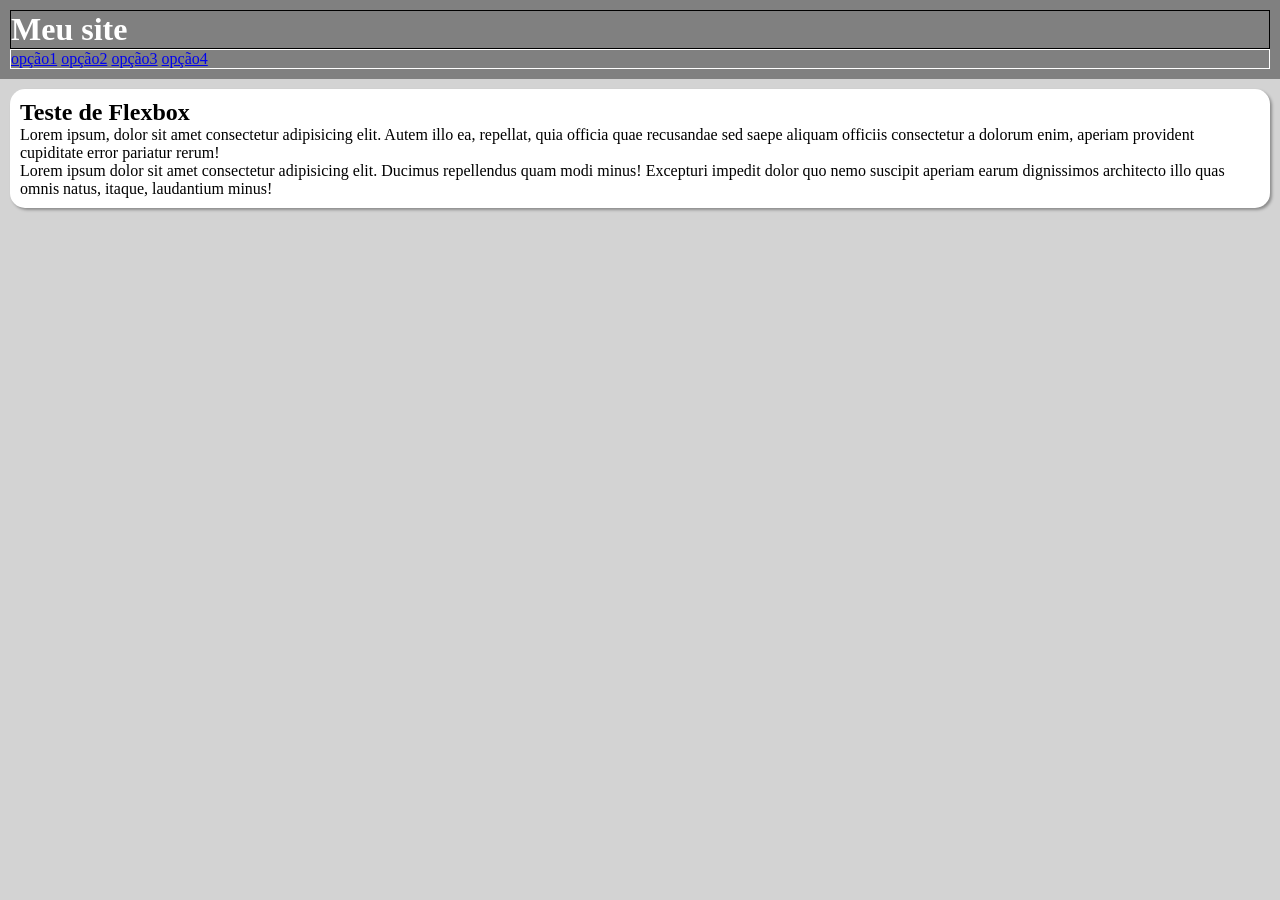
==== flexbox/flex013-menu flexbox/index.html @ 0c056301 "flexbox v4" ====
<!DOCTYPE html>
<html lang="pt">
<head>
    <meta charset="UTF-8">
    <meta name="viewport" content="width=device-width, initial-scale=1.0">
    <link rel="stylesheet" href="estilo/style.css">
    <title>Flexbox</title>
</head>
<body>
    <header>
        <h1>Meu site</h1>
        <nav>
            <a href="#">opção1</a>
            <a href="#">opção2</a>
            <a href="#">opção3</a>
            <a href="#">opção4</a>
        </nav>
    </header>
    <main>
        <h2>Teste de Flexbox</h2>
        <p>Lorem ipsum, dolor sit amet consectetur adipisicing elit. Autem illo ea, repellat, quia officia quae recusandae sed saepe aliquam officiis consectetur a dolorum enim, aperiam provident cupiditate error pariatur rerum!</p>
        <p>Lorem ipsum dolor sit amet consectetur adipisicing elit. Ducimus repellendus quam modi minus! Excepturi impedit dolor quo nemo suscipit aperiam earum dignissimos architecto illo quas omnis natus, itaque, laudantium minus!</p>
    </main>
</body>
</html>
---- flexbox/flex013-menu flexbox/estilo/style.css ----
*{
    margin:0;
    padding: 0;
    box-sizing: border-box;
}

body{
    background-color: lightgray;
}

header{
    background-color: gray;
    color: white;
    padding: 10px;
}
header > h1{
    border: 1px solid black;
}

header > nav{
    border: 1px solid white;
}

main{
    background-color: white;
    margin: 10px;
    padding: 10px;
    border-radius:15px;
    box-shadow: 2px 2px 3px rgba(0, 0, 0, 0.336);
}
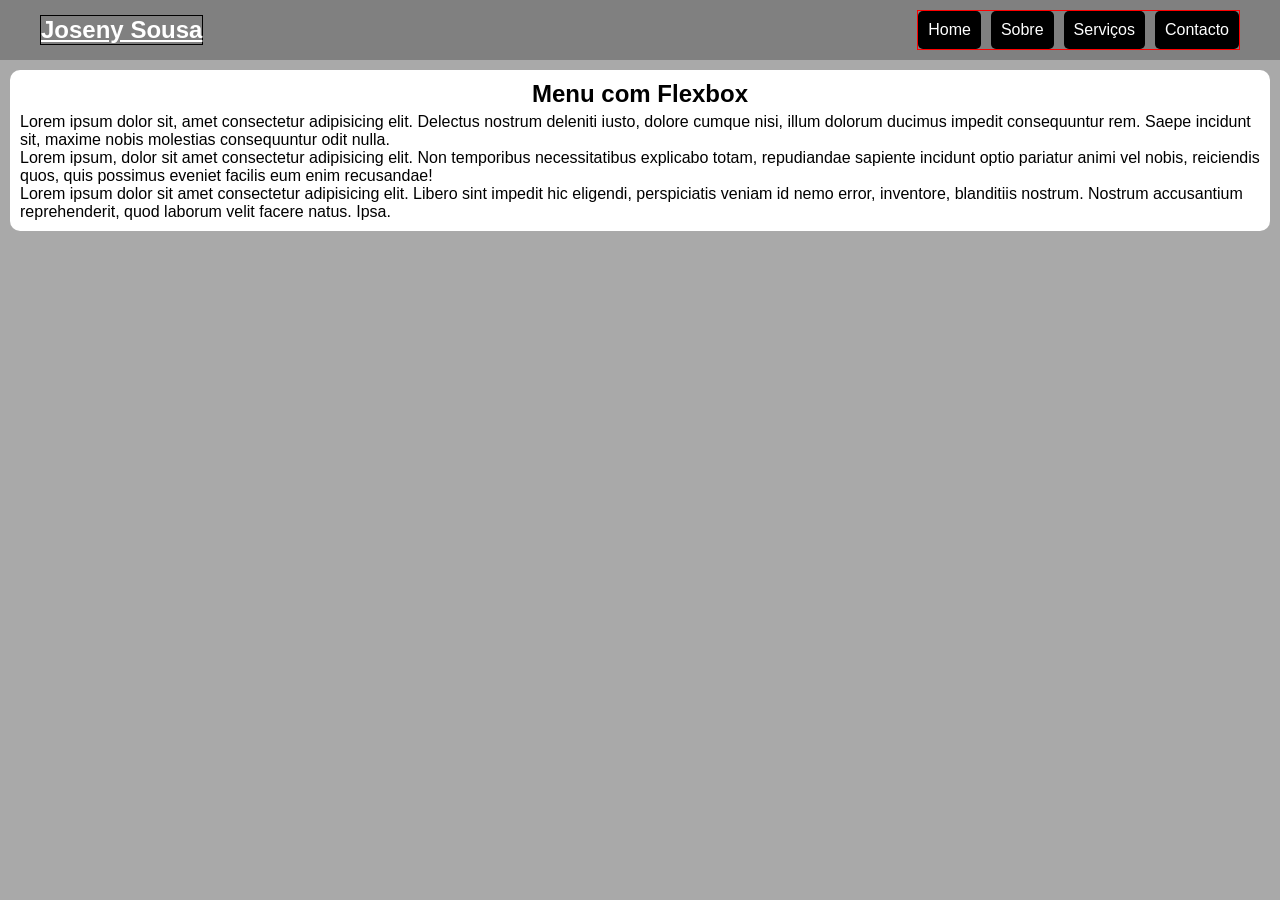
==== commit bb14e3b6: "flexbox responsivo com media query" ====
--- a/flexbox/flex013-menu flexbox/index.html
+++ b/flexbox/flex013-menu flexbox/index.html
@@ -3,23 +3,30 @@
 <head>
     <meta charset="UTF-8">
     <meta name="viewport" content="width=device-width, initial-scale=1.0">
-    <link rel="stylesheet" href="estilo/style.css">
+
     <title>Flexbox</title>
+    <link rel="stylesheet" href="estilos/style.css" media="all">
+    <link rel="stylesheet" href="estilos/media-query.css">
 </head>
 <body>
     <header>
-        <h1>Meu site</h1>
-        <nav>
-            <a href="#">opção1</a>
-            <a href="#">opção2</a>
-            <a href="#">opção3</a>
-            <a href="#">opção4</a>
+        <nav class="navbar">
+            <div class="logo">
+                <a href="#"><h1>Joseny Sousa</h1></a>
+            </div>
+            <ul class="nav-links">
+                <li><a href="#home">Home</a></li>
+                <li><a href="#sobre">Sobre</a></li>
+                <li><a href="#servicos">Serviços</a></li>
+                <li><a href="#contacto">Contacto</a></li>
+            </ul>
         </nav>
     </header>
     <main>
-        <h2>Teste de Flexbox</h2>
-        <p>Lorem ipsum, dolor sit amet consectetur adipisicing elit. Autem illo ea, repellat, quia officia quae recusandae sed saepe aliquam officiis consectetur a dolorum enim, aperiam provident cupiditate error pariatur rerum!</p>
-        <p>Lorem ipsum dolor sit amet consectetur adipisicing elit. Ducimus repellendus quam modi minus! Excepturi impedit dolor quo nemo suscipit aperiam earum dignissimos architecto illo quas omnis natus, itaque, laudantium minus!</p>
+        <h2>Menu com Flexbox</h2>
+        <p>Lorem ipsum dolor sit, amet consectetur adipisicing elit. Delectus nostrum deleniti iusto, dolore cumque nisi, illum dolorum ducimus impedit consequuntur rem. Saepe incidunt sit, maxime nobis molestias consequuntur odit nulla.</p>
+        <p>Lorem ipsum, dolor sit amet consectetur adipisicing elit. Non temporibus necessitatibus explicabo totam, repudiandae sapiente incidunt optio pariatur animi vel nobis, reiciendis quos, quis possimus eveniet facilis eum enim recusandae!</p>
+        <p>Lorem ipsum dolor sit amet consectetur adipisicing elit. Libero sint impedit hic eligendi, perspiciatis veniam id nemo error, inventore, blanditiis nostrum. Nostrum accusantium reprehenderit, quod laborum velit facere natus. Ipsa.</p>
     </main>
 </body>
 </html>
--- a/flexbox/flex013-menu flexbox/estilos/style.css
+++ b/flexbox/flex013-menu flexbox/estilos/style.css
@@ -0,0 +1,75 @@
+*{
+    margin: 0;
+    padding: 0;
+    box-sizing: border-box;
+}
+
+body{
+    background-color: darkgray;
+    font-family: Arial, Helvetica, sans-serif;
+}
+
+header{
+    background-color: gray;
+    padding: 10px;
+
+}
+
+.navbar{
+    list-style: none;
+    display: flex;
+    justify-content: space-between;
+    align-items: center;
+    flex-flow: row wrap;
+    max-width: 1200px;
+    margin: 0 auto; 
+    /* padding: 15px 40px; */
+}
+
+.logo{
+    border: 1px solid black;
+    /* flex: 0 0 200px; */
+    list-style: none;
+
+}
+.logo a{
+    color: white;    
+}
+
+.nav-links{
+    border: 1px solid red;
+    list-style: none;
+    gap: 10px;
+    display: flex;
+   flex-flow: row wrap;
+   justify-content: flex-end;
+}
+
+.nav-links a{
+    background-color: black;
+    color: white;
+    border-radius: 5px;
+    padding: 10px;
+    display: inline-block;
+    text-decoration: none;
+    text-align: center;
+    transition: background-color .3s ease, color .3s ease;
+}
+
+.nav-links a:hover{
+    background-color: white;
+    color: black;
+    transition: background-color .5s;
+}
+
+main{
+    background-color: white;
+    margin: 10px;
+    padding: 10px;
+    border-radius: 10px;
+}
+
+main > h2{
+    text-align: center;
+    margin-bottom: 5px;
+}
--- a/flexbox/flex013-menu flexbox/estilos/media-query.css
+++ b/flexbox/flex013-menu flexbox/estilos/media-query.css
@@ -0,0 +1,21 @@
+@media (max-width: 780px){
+    body{
+        /* background-color: aqua; */
+    }
+
+    .navbar{
+        flex-flow: column nowrap;
+    }
+
+    .logo{
+        flex-basis:50px;
+    }
+
+    .nav-links{
+        flex-flow: column ;
+    }
+    .nav-links a{
+        width: 90vw;
+
+    }
+}
